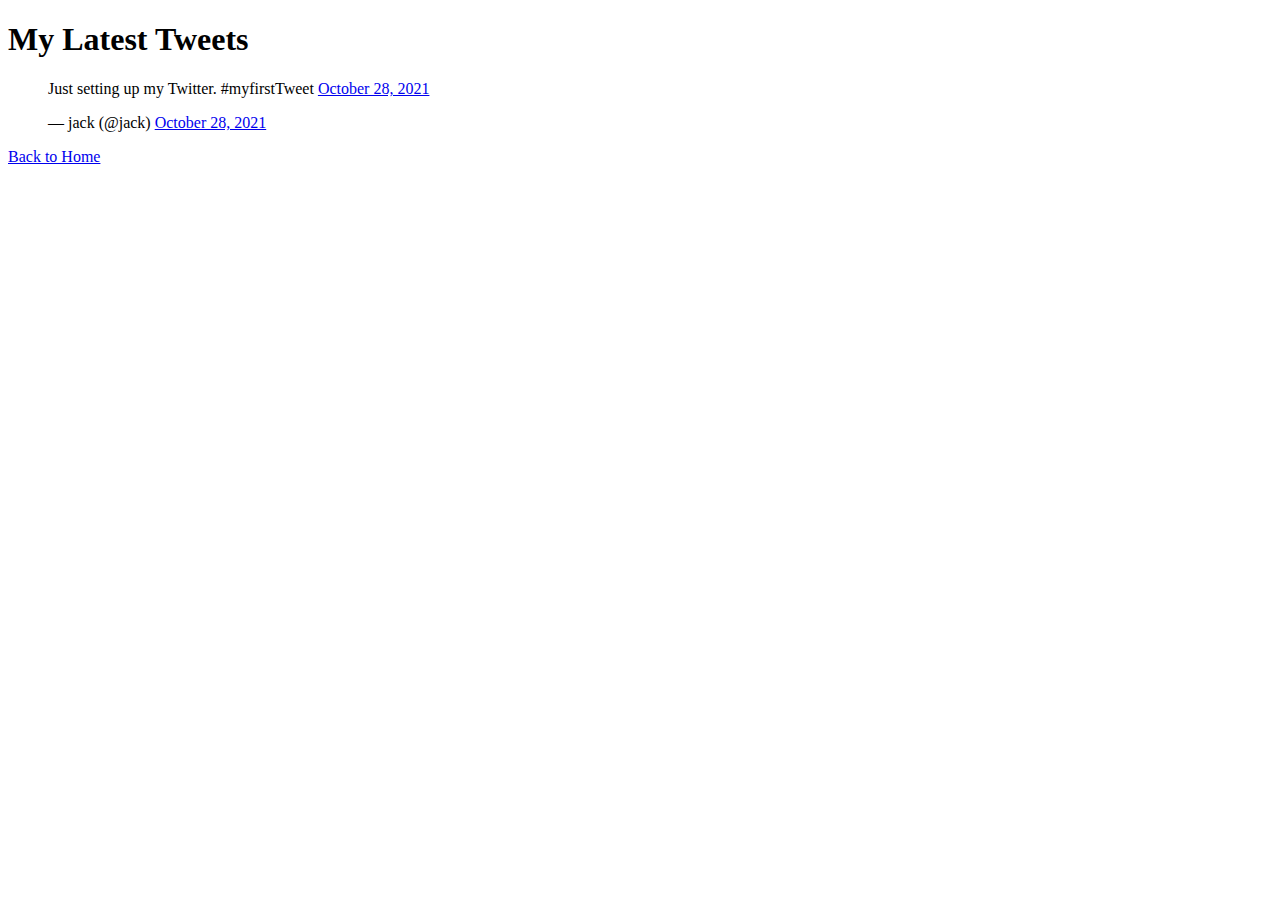
==== html_basic/tweets.html @ 18bb282f "Add tweets.html with embedded tweet and update index.html with link to tweets.html" ====
<!DOCTYPE html>
<html lang="en">
<head>
    <meta charset="UTF-8">
    <title>My Tweets</title>
</head>
<body>
    <h1>My Latest Tweets</h1>
    
    <blockquote class="twitter-tweet">
        <p lang="en" dir="ltr">Just setting up my Twitter. #myfirstTweet <a href="https://twitter.com/jack/status/20?ref_src=twsrc%5Etfw">October 28, 2021</a></p>
        &mdash; jack (@jack) <a href="https://twitter.com/jack/status/20?ref_src=twsrc%5Etfw">October 28, 2021</a>
    </blockquote> 
    <script async src="https://platform.twitter.com/widgets.js" charset="utf-8"></script>
    
    <p><a href="index.html">Back to Home</a></p>
</body>
</html>
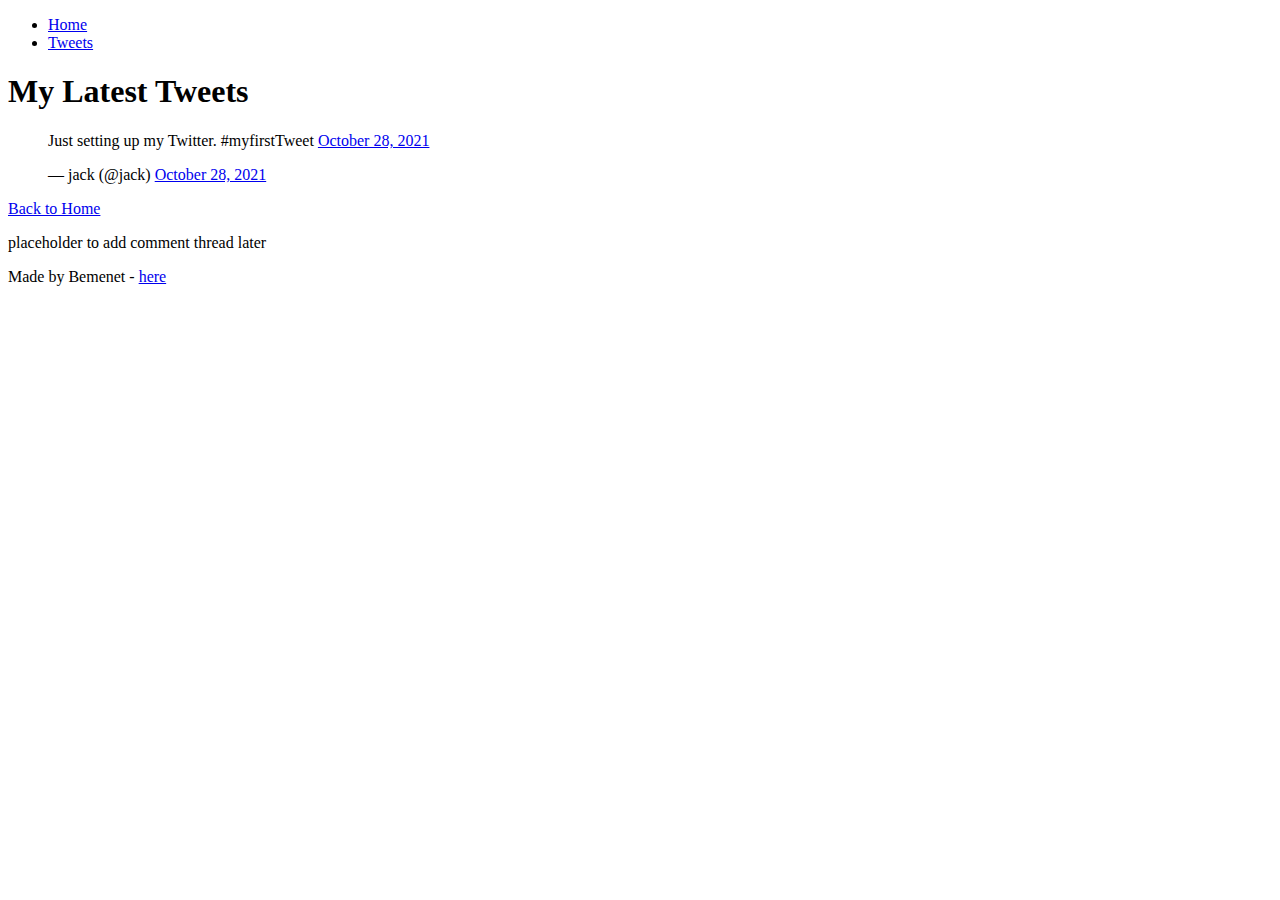
==== commit 5da06ff2: "Update index.html and tweets.html with consistent structure" ====
--- a/html_basic/tweets.html
+++ b/html_basic/tweets.html
@@ -5,14 +5,28 @@
     <title>My Tweets</title>
 </head>
 <body>
-    <h1>My Latest Tweets</h1>
-    
-    <blockquote class="twitter-tweet">
-        <p lang="en" dir="ltr">Just setting up my Twitter. #myfirstTweet <a href="https://twitter.com/jack/status/20?ref_src=twsrc%5Etfw">October 28, 2021</a></p>
-        &mdash; jack (@jack) <a href="https://twitter.com/jack/status/20?ref_src=twsrc%5Etfw">October 28, 2021</a>
-    </blockquote> 
-    <script async src="https://platform.twitter.com/widgets.js" charset="utf-8"></script>
-    
-    <p><a href="index.html">Back to Home</a></p>
+    <header>
+        <ul>
+            <li><a href="index.html">Home</a></li>
+            <li><a href="tweets.html">Tweets</a></li>
+        </ul>
+    </header>
+    <main>
+        <article>
+            <h1>My Latest Tweets</h1>
+            <blockquote class="twitter-tweet">
+                <p lang="en" dir="ltr">Just setting up my Twitter. #myfirstTweet <a href="https://twitter.com/jack/status/20?ref_src=twsrc%5Etfw">October 28, 2021</a></p>
+                &mdash; jack (@jack) <a href="https://twitter.com/jack/status/20?ref_src=twsrc%5Etfw">October 28, 2021</a>
+            </blockquote> 
+            <script async src="https://platform.twitter.com/widgets.js" charset="utf-8"></script>
+            <p><a href="index.html">Back to Home</a></p>
+        </article>
+        <aside>
+            <p>placeholder to add comment thread later</p>
+        </aside>
+    </main>
+    <footer>
+        <p>Made by Bemenet - <a href="https://your-link.com" target="_blank">here</a></p>
+    </footer>
 </body>
 </html>
